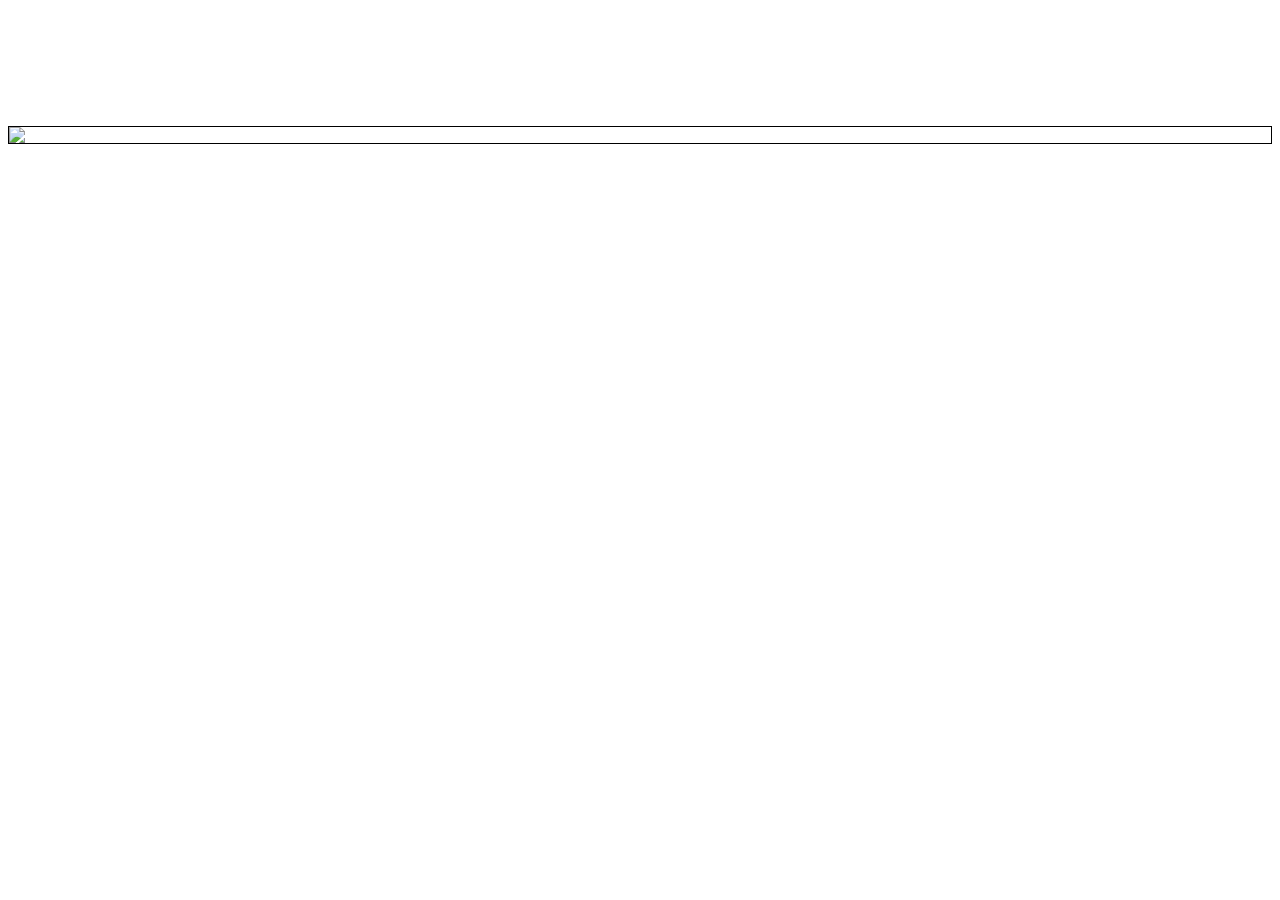
==== homepage.html @ ae5fbd15 "Created html and css files" ====
<!DOCTYPE html>

<html>
    <head>
        <title>Google Homepage</title>
        <link href="homepage.css" rel="stylesheet" type="text/css"/>
    </head>

    <body>
        <div id="logo-block">
            <img src="https://www.google.com/images/branding/googlelogo/1x/googlelogo_color_272x92dp.png" id="logo" class="center">
        </div>

    </body>
</html>
---- homepage.css ----
#logo-block {
    margin-left: auto;
    margin-right: auto;
    margin-top: 10%;
    border: 1px solid black;
}

.center {
    display: block;
    margin-left: auto;
    margin-right: auto;
}
body {
    font-size: 14px;
    font-family: arial,sans-serif;
    color: #222;
}
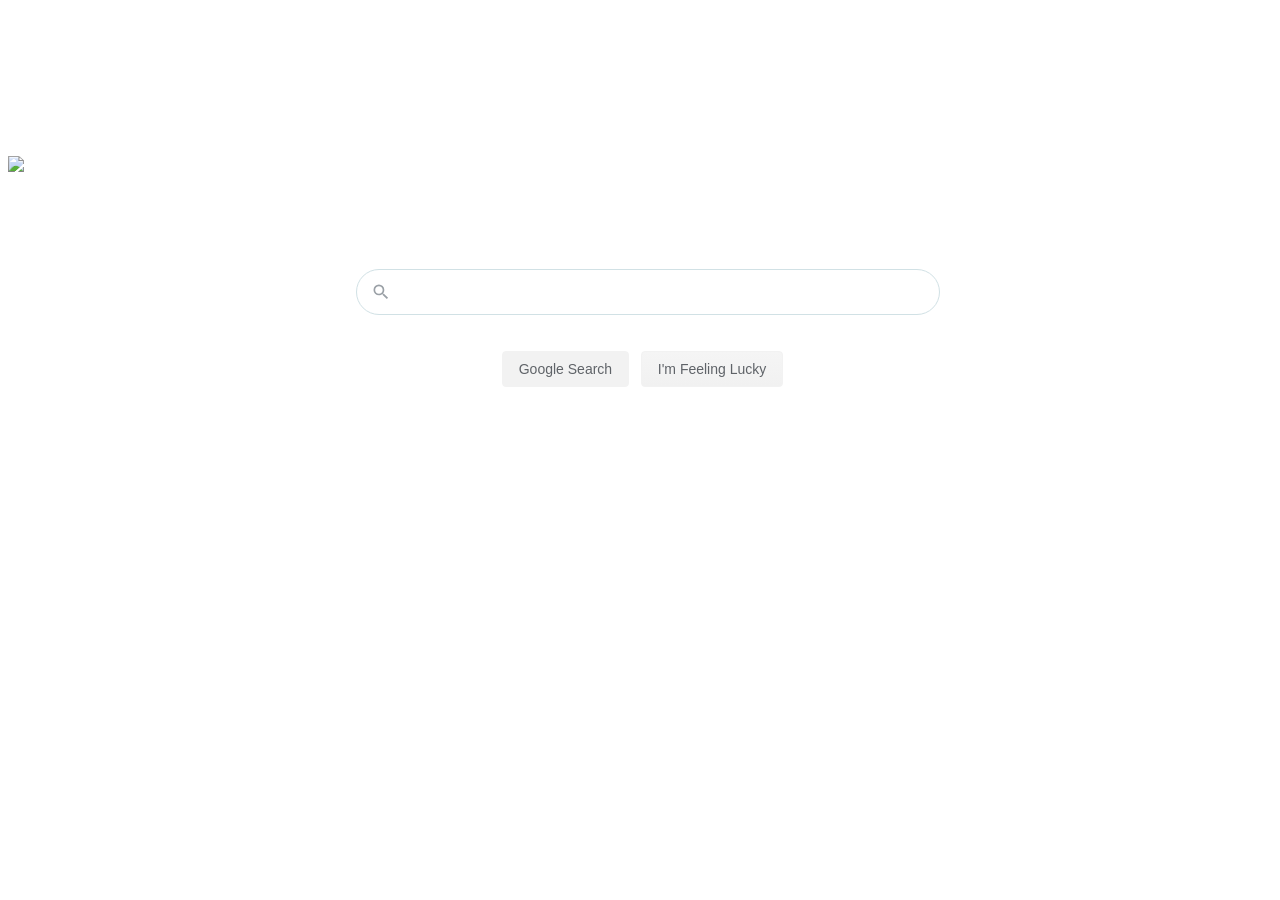
==== commit 67c1edd2: "added search, submit, and lucky inputs" ====
--- a/homepage.html
+++ b/homepage.html
@@ -10,6 +10,30 @@
         <div id="logo-block">
             <img src="https://www.google.com/images/branding/googlelogo/1x/googlelogo_color_272x92dp.png" id="logo" class="center">
         </div>
-
+        <div id="search-form">
+            <form id="form-id">
+                <div id="container2">
+                    <div class="search-container">
+                        <div id="search-img">
+                            <div style="margin:auto;">
+                                <span id="search-span">
+                                    <svg focusable="false" xmlns="http://www.w3.org/2000/svg" viewBox="0 0 24 24">
+                                        <path d="M15.5 14h-.79l-.28-.27A6.471 6.471 0 0 0 16 9.5 6.5 6.5 0 1 0 9.5 16c1.61 0 3.09-.59 4.23-1.57l.27.28v.79l5 4.99L20.49 19l-4.99-5zm-6 0C7.01 14 5 11.99 5 9.5S7.01 5 9.5 5 14 7.01 14 9.5 11.99 14 9.5 14z"></path>
+                                    </svg>
+                                </span>
+                            </div>
+                        </div>
+                        <div id="input-container">
+                            <div id="input-div" style="color: transparent; flex: 100%; white-space: pre;"></div>
+                            <input id="search-input" type="text" maxlegnth="2048" autocapitalize="none" autocomplete="off" title="Search" value="">
+                        </div>
+                    </div>
+                    <div id="buttons-area">
+                        <input type="submit" value="Google Search" id="google-search" aria-label="Google Search" name="subBtn">
+                        <input type="submit" value="I'm Feeling Lucky" id="feeling-lucky" aria-label="I'm Feeling Lucky" name="lckBtn">
+                    </div>
+                </div>
+            </form>
+        </div>
     </body>
 </html>
--- a/homepage.css
+++ b/homepage.css
@@ -1,17 +1,134 @@
 #logo-block {
     margin-left: auto;
     margin-right: auto;
-    margin-top: 10%;
-    border: 1px solid black;
+    margin-top: 47px;
+    height: 233px;
 }
-
+#logo {
+    padding-top: 109px;
+}
+#search-form {
+    width: 100%;
+    min-width: 980px;
+    z-index: 103;
+    position: absolute;
+    top: 269px;
+    margin-top: 0;
+}
+#form-id {
+    background: none;
+    margin: 0 auto;
+    width: 1139px;
+    max-width: none;
+    overflow: visible;
+}
+#container2 {
+    background: #fff;
+    display: flex;
+    border: 1px solid #d1e1e5;
+    box-shadow: none;
+    height: 44px;
+    z-index: 3;
+    margin: 0 auto;
+    width: 582px;
+    border-radius: 24px;
+}
+#search-img {
+    display: flex;
+    align-items: center;
+    padding-right: 13px;
+    margin-top: -5px;
+}
+#search-span {
+    display: inline-block;
+    fill: currentColor;
+    line-height: 24px;
+    position: relative;
+    color: #9aa0a6;
+    height: 20px;
+    width: 20px;
+    margin-top: 3px;
+}
+#input-container {
+    display: flex;
+    flex: 1;
+    flex-wrap: wrap;
+}
+#input-div {
+    font: 16px arial,sans-serif;
+    line-height: 34px;
+    height: 34px !important;
+}
+#search-input {
+    font: 16px arial,sans-serif;
+    line-height: 34px;
+    height: 34px !important;
+    background-color: transparent;
+    border: none;
+    margin: 0;
+    padding: 0;
+    color: rgba(0,0,0,.87);
+    word-wrap: break-word;
+    outline: none;
+    display: flex;
+    flex: 100%;
+    margin-top: -37px;
+}
+#buttons-area {
+    padding-top: 18px;
+    position: absolute;
+    top: 53px;
+    z-index: 0;
+    height: 70px;
+    width: 571px;
+    text-align: center;
+}
+#google-search {
+    background-image: webkit-linear-gradient(top,#f5f5f5,#f1f1f1);
+    background-color: #f2f2f2;
+    border: 1px solid #f2f2f2;
+    border-radius: 4px;
+    color: #5f6368;
+    font-family: arial,sans-serif;
+    font-size: 14px;
+    margin: 11px 4px;
+    padding: 0 16px;
+    line-height: 27px;
+    height: 36px;
+    min-width: 54px;
+    text-align: center;
+    cursor: pointer;
+    user-select: none;
+}
+#feeling-lucky {
+    background-image: -webkit-linear-gradient(top,#f5f5f5,#f1f1f1);
+    background-color:#f2f2f2;
+    border: 1px solid #f2f2f2;
+    border-radius: 4px;
+    color: #5f6368;
+    font-family: arial,sans-serif;
+    font-size: 14px;
+    margin: 11px 4px;
+    padding: 0 16px;
+    line-height: 27px;
+    height: 36px;
+    min-width: 54px;
+    text-align: center;
+    cursor: pointer;
+    user-select: none;
+}
 .center {
     display: block;
     margin-left: auto;
     margin-right: auto;
 }
+.search-container {
+    flex: 1;
+    display: flex;
+    padding: 5px 8px 0 14px;
+}
 body {
-    font-size: 14px;
+    font-size: small;
     font-family: arial,sans-serif;
     color: #222;
 }
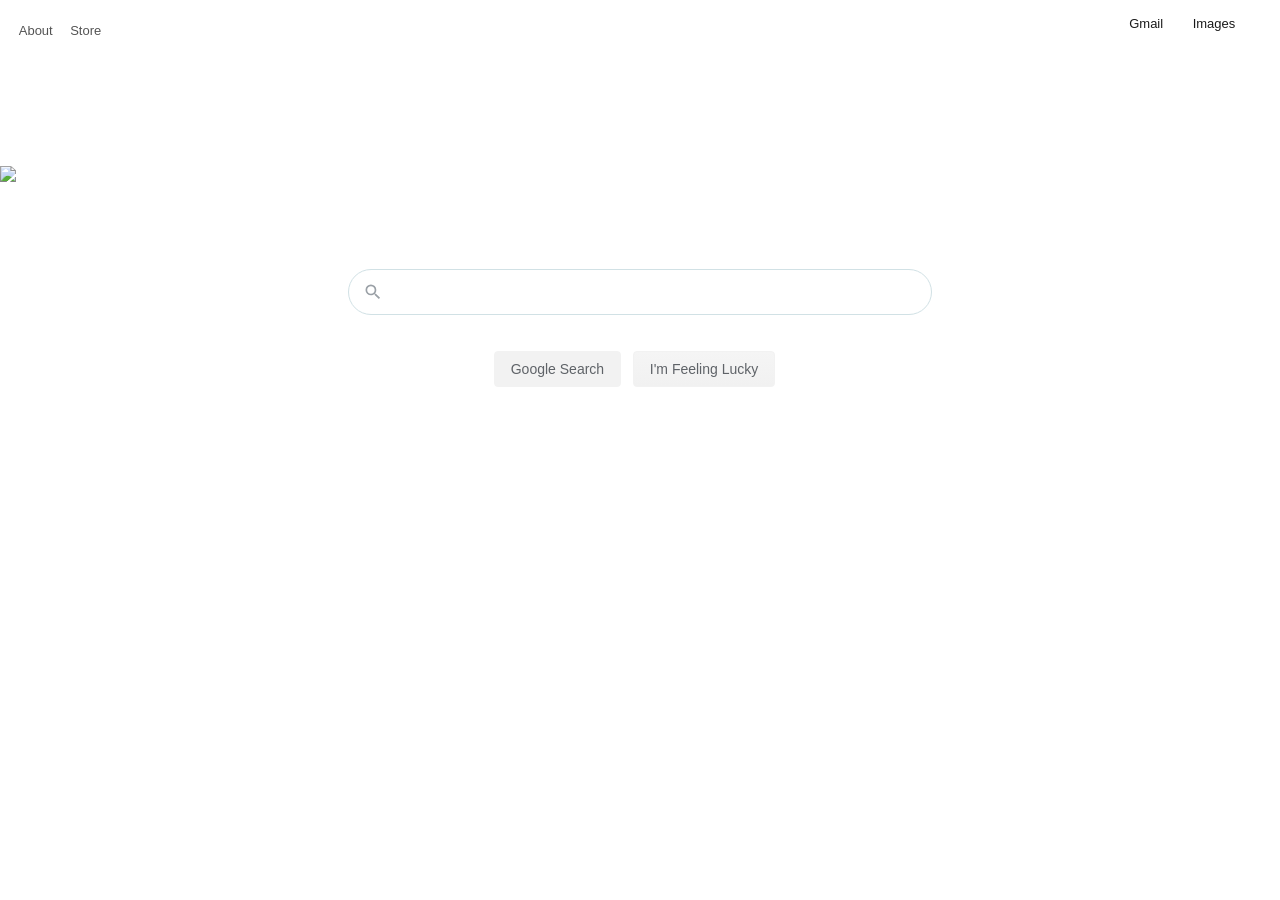
==== commit 768e9132: "added the text to navbar and hover functionality to buttons" ====
--- a/homepage.html
+++ b/homepage.html
@@ -7,6 +7,23 @@
     </head>
 
     <body>
+        <div id="navdiv">
+            <ul id="navbar">
+                <div id="top-left">
+                    <li><a id="about" href="https://web.archive.org/web/20191130234759/https://about.google/?fg=1&amp;utm_source=google-US&amp;utm_medium=referral&amp;utm_campaign=hp-header">About</a></li>
+                    <li><a id="store" href="https://web.archive.org/web/20191130234759/https://store.google.com/US?utm_source=hp_header&amp;utm_medium=google_ooo&amp;utm_campaign=GS100042&amp;hl=en-US">Store</a></li>
+                </div>
+                <div id="top-right">
+                    <div id="text-buttons"></div>
+                        <li><a id="gmail" href="https://web.archive.org/web/20191130234759/https://mail.google.com/mail/?tab=wm&amp;ogbl">Gmail</a></li>
+                        <li><a id="images" href="https://web.archive.org/web/20191130234759/https://www.google.com/imghp?hl=en&amp;tab=wi&amp;ogbl">Images</a></li>
+                    </div>
+                    <div id="other-buttons">
+
+                    </div>
+                </div>
+            </ul>
+        </div>
         <div id="logo-block">
             <img src="https://www.google.com/images/branding/googlelogo/1x/googlelogo_color_272x92dp.png" id="logo" class="center">
         </div>
--- a/homepage.css
+++ b/homepage.css
@@ -1,3 +1,4 @@
+/* -----This area styles the logo and search form as well as the buttons----- */
 #logo-block {
     margin-left: auto;
     margin-right: auto;
@@ -32,6 +33,12 @@
     margin: 0 auto;
     width: 582px;
     border-radius: 24px;
+}
+#container2:hover {
+    outline: none;
+    box-shadow: 0px 0px 5px rgb(133, 133 ,133);
+    border:1px solid rgb(133, 133, 133);
+    border-radius:24px;
 }
 #search-img {
     display: flex;
@@ -100,6 +107,10 @@
     cursor: pointer;
     user-select: none;
 }
+#google-search:hover {
+    color: black;
+    border-color: #999999;
+}
 #feeling-lucky {
     background-image: -webkit-linear-gradient(top,#f5f5f5,#f1f1f1);
     background-color:#f2f2f2;
@@ -117,6 +128,90 @@
     cursor: pointer;
     user-select: none;
 }
+#feeling-lucky:hover  {
+    color: black;
+    border-color: #999999;
+}
+/* -----This line ends the search area styling----- */
+
+
+
+/* -----This are styles the navbar----- */
+#navdiv {
+    font-size: 13px;
+    position: relative;
+    top: 0;
+    margin: 0 auto;
+    padding: 0 auto;
+    height: 10px;
+}
+#top-left {
+    position: absolute;
+    margin: 7px 0 0 10px;
+    display: flex;
+    flex-direction: row;
+    width: 100px;
+    justify-content: space-around;
+    color: black;
+    opacity: .75;
+    text-decoration: none;
+
+}
+#top-right {
+    white-space: nowrap;
+    margin-left: 0 !important;
+    margin-right: 0 !important;
+    min-width: 165px;
+    padding-left: 30px;
+    padding-right: 30px;
+    display: flex;
+    flex-direction: row;
+    position: relative;
+    text-align: right;
+    -webkit-user-select: none;
+    user-select: none;
+    float: right;
+    z-index: 987;
+    align-items: center;
+    justify-content: space-around;
+}
+#about {
+    color: black;
+    opacity: .9;
+    text-decoration: none;
+}
+#about:hover {
+    text-decoration: underline;
+}
+#store {
+    color: black;
+    opacity: .9;
+    text-decoration: none;
+}
+#store:hover {
+    text-decoration: underline;
+}
+#gmail {
+    color: black;
+    opacity: .9;
+    text-decoration: none;
+}
+#gmail:hover {
+    text-decoration: underline;
+}
+#images {
+    color: black;
+    opacity: .9;
+    text-decoration: none;
+}
+#images:hover {
+    text-decoration: underline;
+}
+/* -----This line ends the navbar styling----- */
+
+
+
+/* -----This area contains classes----- */
 .center {
     display: block;
     margin-left: auto;
@@ -127,8 +222,24 @@
     display: flex;
     padding: 5px 8px 0 14px;
 }
+/* -----This line ends the class styling----- */
+
+
+
+/* -----This area styles the actual element tags----- */
 body {
     font-size: small;
     font-family: arial,sans-serif;
     color: #222;
+    margin: 0 auto;
+    padding: 0 auto;
+}
+ul {
+    position: fixed;
+    width: 100%;
+    list-style-type: none;
+    margin: 0;
+    padding: 0;
+    font-size: 13px;
+    top: 16px;
 }
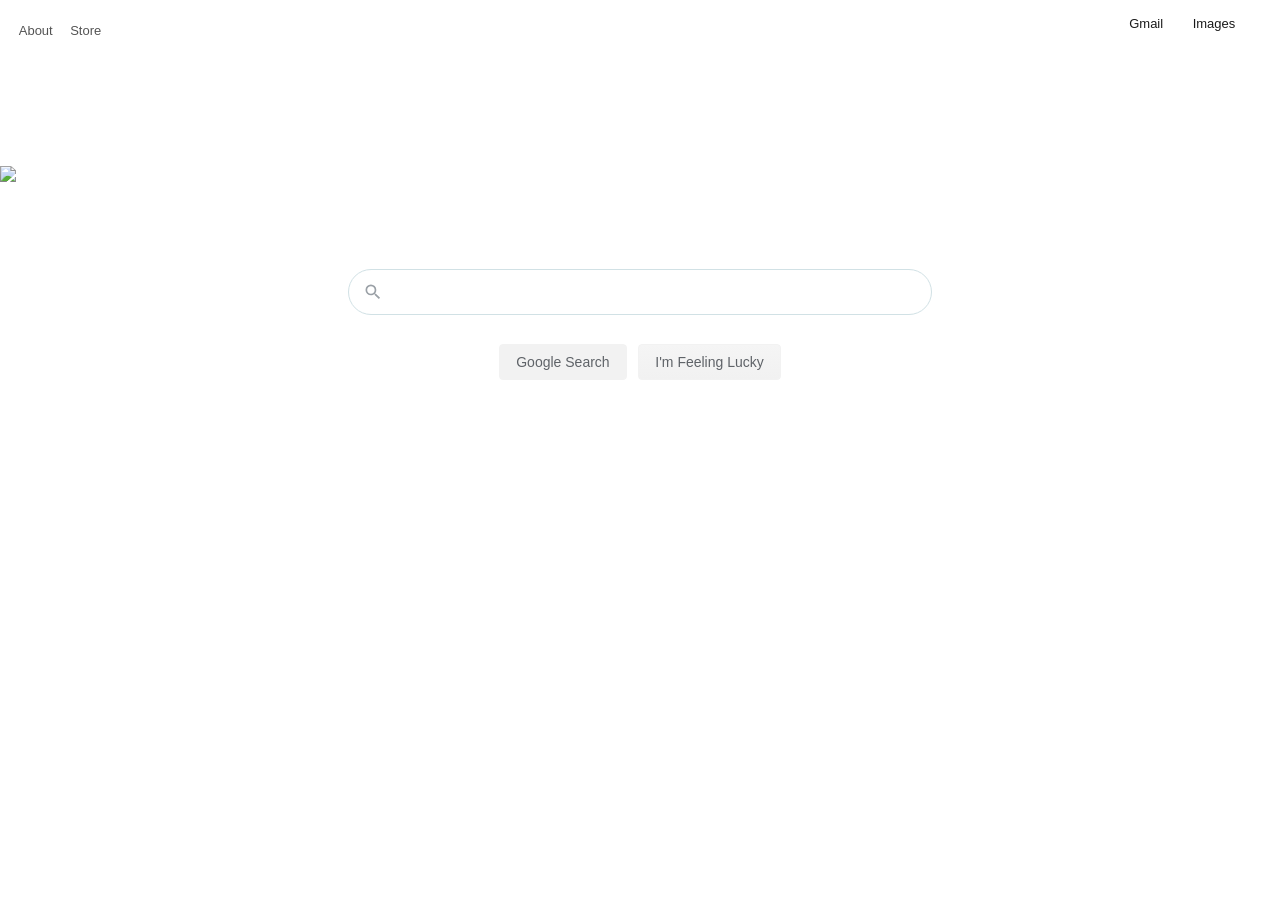
==== commit 940982ab: "fixed issue with hover of search bar" ====
--- a/homepage.html
+++ b/homepage.html
@@ -45,10 +45,11 @@
                             <input id="search-input" type="text" maxlegnth="2048" autocapitalize="none" autocomplete="off" title="Search" value="">
                         </div>
                     </div>
-                    <div id="buttons-area">
-                        <input type="submit" value="Google Search" id="google-search" aria-label="Google Search" name="subBtn">
-                        <input type="submit" value="I'm Feeling Lucky" id="feeling-lucky" aria-label="I'm Feeling Lucky" name="lckBtn">
-                    </div>
+                    
+                </div>
+                <div id="buttons-area">
+                    <input type="submit" value="Google Search" id="google-search" aria-label="Google Search" name="subBtn">
+                    <input type="submit" value="I'm Feeling Lucky" id="feeling-lucky" aria-label="I'm Feeling Lucky" name="lckBtn">
                 </div>
             </form>
         </div>
--- a/homepage.css
+++ b/homepage.css
@@ -83,12 +83,14 @@
 }
 #buttons-area {
     padding-top: 18px;
-    position: absolute;
-    top: 53px;
+    position: relative;
+    top: 0px;
     z-index: 0;
     height: 70px;
     width: 571px;
     text-align: center;
+    margin-left: auto;
+    margin-right: auto;
 }
 #google-search {
     background-image: webkit-linear-gradient(top,#f5f5f5,#f1f1f1);
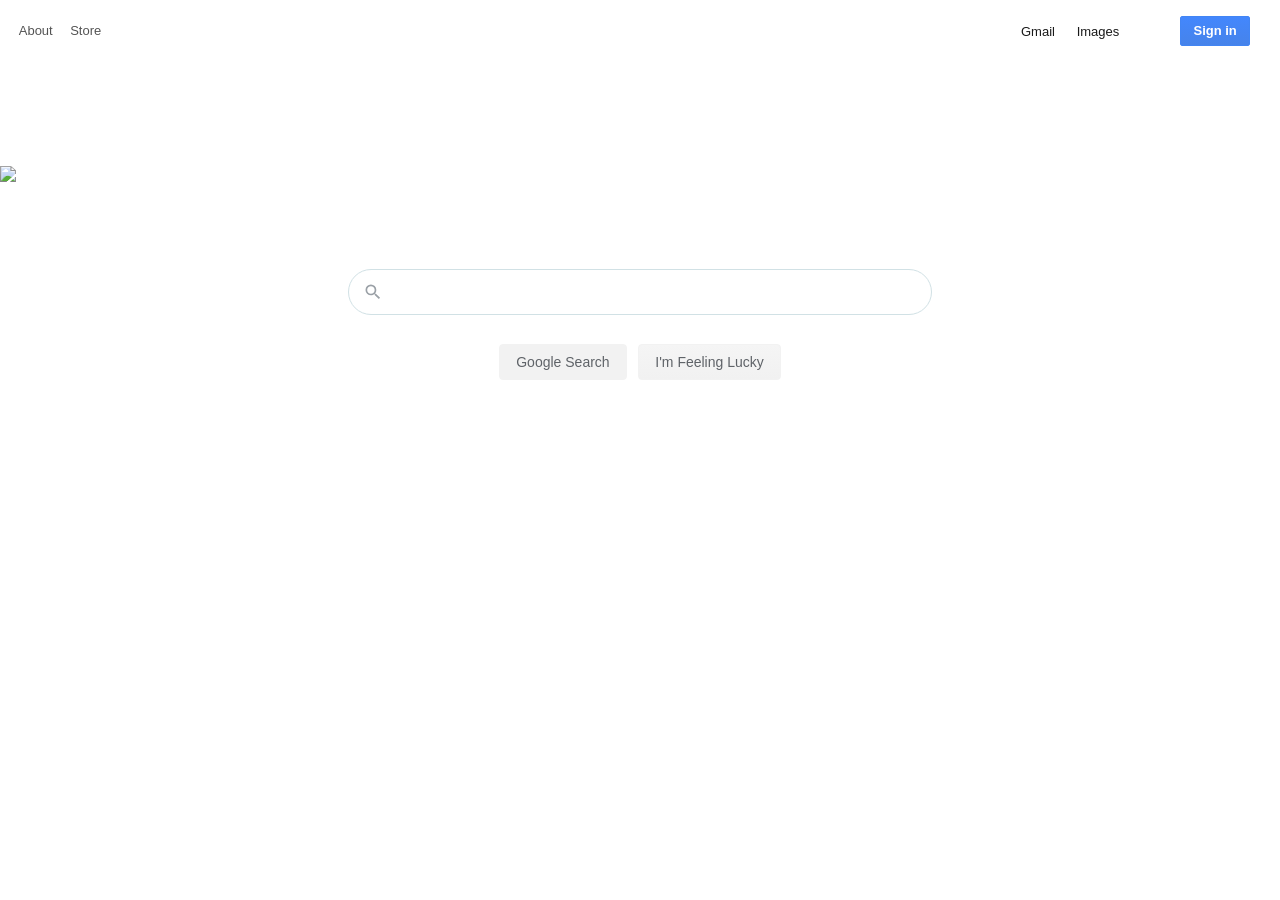
==== commit 7142719b: "added microphone image to search bar" ====
--- a/homepage.html
+++ b/homepage.html
@@ -14,12 +14,13 @@
                     <li><a id="store" href="https://web.archive.org/web/20191130234759/https://store.google.com/US?utm_source=hp_header&amp;utm_medium=google_ooo&amp;utm_campaign=GS100042&amp;hl=en-US">Store</a></li>
                 </div>
                 <div id="top-right">
-                    <div id="text-buttons"></div>
+                    <div id="text-buttons">
                         <li><a id="gmail" href="https://web.archive.org/web/20191130234759/https://mail.google.com/mail/?tab=wm&amp;ogbl">Gmail</a></li>
                         <li><a id="images" href="https://web.archive.org/web/20191130234759/https://www.google.com/imghp?hl=en&amp;tab=wi&amp;ogbl">Images</a></li>
                     </div>
                     <div id="other-buttons">
-
+                        <li><a id="apps" href="https://web.archive.org/web/20191130234759/https://www.google.com/intl/en/about/products?tab=wh" title="Google apps" aria-expanded="false" role="button" tabindex="0" data-eqid="0click"></a></li>
+                        <li><a id="sign-in" href="https://web.archive.org/web/20191130234759/https://accounts.google.com/ServiceLogin?hl=en&amp;passive=true&amp;continue=https://www.google.com/" target="_top">Sign in</a></li>
                     </div>
                 </div>
             </ul>
@@ -44,8 +45,14 @@
                             <div id="input-div" style="color: transparent; flex: 100%; white-space: pre;"></div>
                             <input id="search-input" type="text" maxlegnth="2048" autocapitalize="none" autocomplete="off" title="Search" value="">
                         </div>
+                        <div id="mic-img">
+                            <div style="margin:auto;">
+                                <div id="mic-div" jscontroller="MC8mtf" aria-label="Search by voice" role="button" tabindex="0" jsaction="h5M12e;rcuQ6b:npT2md" data-ved="0ahUKEwjP97vPj5PmAhWRhJ4KHUKtAG8Qvs8DCAc">
+                                    <span id="microphone"></span>
+                                </div>
+                            </div>
+                        </div>
                     </div>
-                    
                 </div>
                 <div id="buttons-area">
                     <input type="submit" value="Google Search" id="google-search" aria-label="Google Search" name="subBtn">
--- a/homepage.css
+++ b/homepage.css
@@ -55,6 +55,32 @@
     height: 20px;
     width: 20px;
     margin-top: 3px;
+}
+#mic-img {
+    display: flex;
+    flex: 0 0 auto;
+    margin-top: -5px;
+    align-items: stretch;
+    flex-direction: row;
+}
+#mic-div {
+    flex: 1 0 auto;
+    display: flex;
+    cursor: pointer;
+    align-items: center;
+    border: 0;
+    background: transparent;
+    outline: none;
+    padding: 0 8px;
+    width: 24px;
+    line-height: 44px;
+}
+#microphone {
+    background: url('//web.archive.org/web/20191130234759im_/https://www.gstatic.com/images/branding/googlemic/2x/googlemic_color_24dp.png') 0 0 no-repeat;
+    height: 24px;
+    width: 24px;
+    background-size: 24px;
+    vertical-align: middle;
 }
 #input-container {
     display: flex;
@@ -164,6 +190,7 @@
     margin-left: 0 !important;
     margin-right: 0 !important;
     min-width: 165px;
+    width: 240px;
     padding-left: 30px;
     padding-right: 30px;
     display: flex;
@@ -177,6 +204,19 @@
     align-items: center;
     justify-content: space-around;
 }
+#text-buttons {
+    display: flex;
+    flex-direction: row;
+    justify-content: space-around;
+    align-items: center;
+    width: 50%;
+}
+#other-buttons {
+    display: flex;
+    flex-direction: row;
+    justify-content: space-around;
+    align-items: center;
+}
 #about {
     color: black;
     opacity: .9;
@@ -208,6 +248,44 @@
 }
 #images:hover {
     text-decoration: underline;
+}
+#apps {
+    white-space: nowrap;
+    line-height: normal;
+    text-align: left;
+    display: inline-block;
+    outline: none;
+    vertical-align: middle;
+    border-radius: 2px;
+    box-sizing: border-box;
+    height:30px;
+    width: 30px;
+    background-image: url('//web.archive.org/web/20191130234759im_/https://ssl.gstatic.com/gb/images/i1_1967ca6a.png');
+    background-size: 528px 68px;
+    background-position: -132px -38px;
+    opacity: .55;
+    color: black;
+    cursor: pointer;
+    text-decoration: none;
+    padding-right: 50px;
+}
+#apps:hover {
+    opacity: .8;
+}
+#sign-in {
+    font-size: 13px;
+    white-space: nowrap;
+    text-align: left;
+    display: inline-block;
+    line-height: 28px;
+    padding: 0 12px;
+    border-radius: 2px;
+    border: 1px solid #4285f4;
+    font-weight: bold;
+    background: -webkit-linear-gradient(top, #4387fd, #4683ea);
+    cursor: default;
+    text-decoration: none;
+    color: #fff;
 }
 /* -----This line ends the navbar styling----- */
 
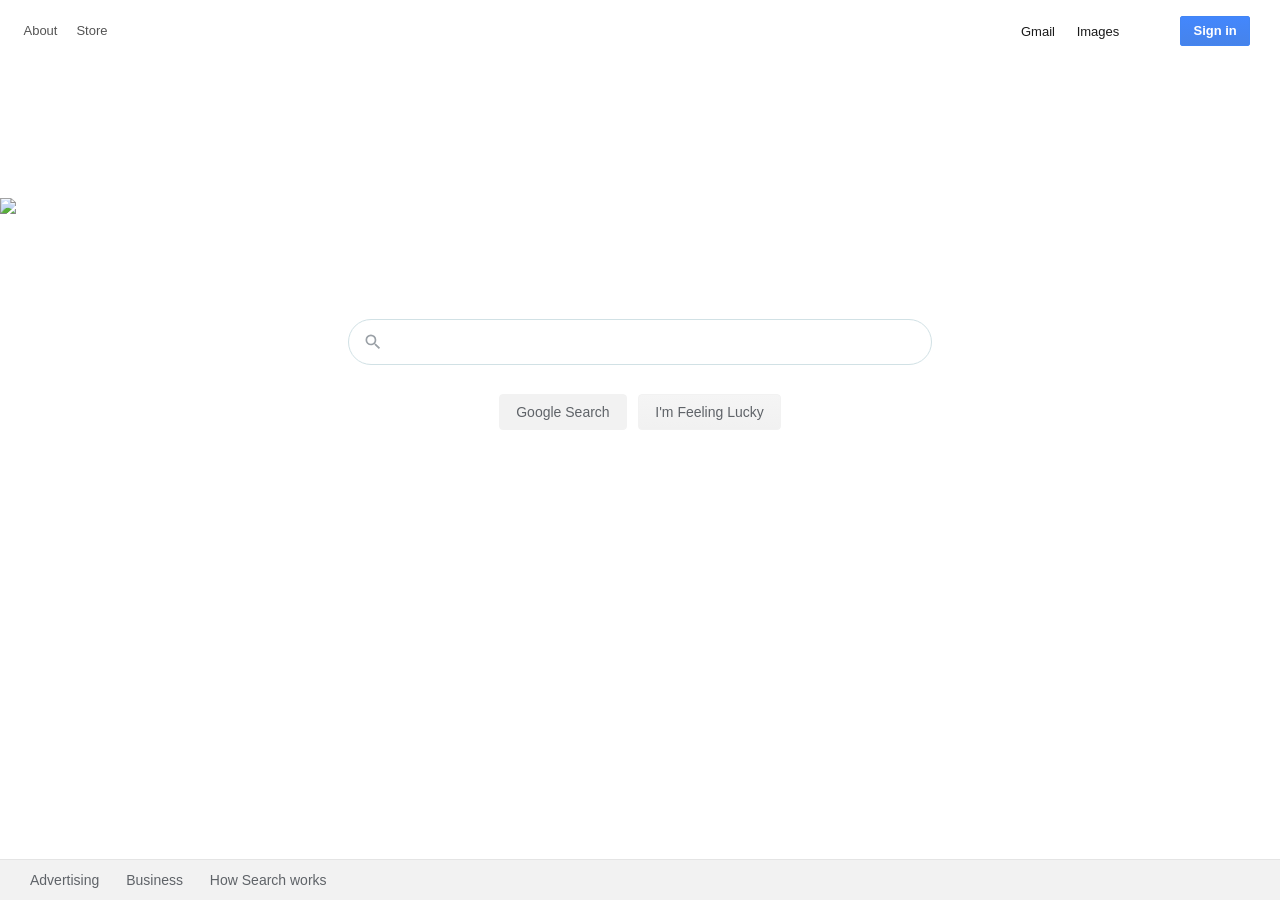
==== commit f0b7e70d: "finished up footer and final placements of all elements" ====
--- a/homepage.html
+++ b/homepage.html
@@ -60,5 +60,13 @@
                 </div>
             </form>
         </div>
+        <div id="footer" class="footer-bg">
+            <a class="Fx4vi" id="advertising" href="https://web.archive.org/web/20191130234759/https://www.google.com/intl/en_us/ads/?subid=ww-ww-et-g-awa-a-g_hpafoot1_1!o2&amp;utm_source=google.com&amp;utm_medium=referral&amp;utm_campaign=google_hpafooter&amp;fg=1">Advertising</a>
+            <a class="Fx4vi" id="business" href="https://web.archive.org/web/20191130234759/https://www.google.com/services/?subid=ww-ww-et-g-awa-a-g_hpbfoot1_1!o2&amp;utm_source=google.com&amp;utm_medium=referral&amp;utm_campaign=google_hpbfooter&amp;fg=1">Business</a>
+            <a class="Fx4vi" id="how-search-works" href="//web.archive.org/web/20191130234759/https://google.com/search/howsearchworks/?fg=1">  How Search works </a>
+            <a id="privacy" href="https://web.archive.org/web/20191130234759/https://policies.google.com/privacy?fg=1">Privacy</a>
+            <a id="terms" href="https://web.archive.org/web/20191130234759/https://policies.google.com/terms?fg=1">Terms</a>
+            <a id="settings" href="https://web.archive.org/web/20191130234759/https://www.google.com/preferences?hl=en">Settings</a>
+        </div>
     </body>
 </html>
--- a/homepage.css
+++ b/homepage.css
@@ -2,7 +2,7 @@
 #logo-block {
     margin-left: auto;
     margin-right: auto;
-    margin-top: 47px;
+    margin-top: 79px;
     height: 233px;
 }
 #logo {
@@ -14,7 +14,7 @@
     z-index: 103;
     position: absolute;
     top: 269px;
-    margin-top: 0;
+    margin-top: 50px;
 }
 #form-id {
     background: none;
@@ -221,6 +221,7 @@
     color: black;
     opacity: .9;
     text-decoration: none;
+    padding-left: 11px;
 }
 #about:hover {
     text-decoration: underline;
@@ -229,6 +230,7 @@
     color: black;
     opacity: .9;
     text-decoration: none;
+    padding-left: 14px;
 }
 #store:hover {
     text-decoration: underline;
@@ -291,6 +293,74 @@
 
 
 
+/*-----This area styles the footer-----*/
+#footer {
+    margin: 0 auto;
+    min-width: 1139px;
+    bottom: 0;
+    font-size: 14px;
+    position: fixed;
+    width: 100%;
+    height: 40px;
+    white-space: nowrap;
+}
+#advertising {
+    text-decoration: none;
+    color: #5f6368;
+    display: inline-block;
+    margin-left: 30px;
+}
+#advertising:hover {
+    text-decoration: underline;
+}
+#business {
+    text-decoration: none;
+    color: #5f6368;
+    display: inline-block;
+    padding-left: 23px;
+}
+#business:hover {
+    text-decoration: underline;
+}
+#how-search-works {
+    text-decoration: none;
+    color: #5f6368;
+    display: inline-block;
+    padding-left: 23px;
+}
+#how-search-works:hover {
+    text-decoration: underline;
+}
+#settings {
+    text-decoration: none;
+    color: #5f6368;
+    display: inline-block;
+    padding-left: 23px;
+}
+#settings:hover {
+    text-decoration: underline;
+}
+#terms {
+    text-decoration: none;
+    color: #5f6368;
+    display: inline-block;
+    padding-left: 23px;
+}
+#terms:hover {
+    text-decoration: underline;
+}
+#privacy {
+    text-decoration: none;
+    color: #5f6368;
+    display: inline-block;
+    margin-left: 1371px;
+}
+#privacy:hover {
+    text-decoration: underline;
+}
+/*-----This line ends the footer styling-----*/
+
+
 /* -----This area contains classes----- */
 .center {
     display: block;
@@ -301,6 +371,13 @@
     flex: 1;
     display: flex;
     padding: 5px 8px 0 14px;
+}
+.footer-bg {
+    left: 0;
+    right: 0;
+    background: #f2f2f2;
+    line-height: 40px;
+    border-top: 1px solid #e4e4e4;
 }
 /* -----This line ends the class styling----- */
 
